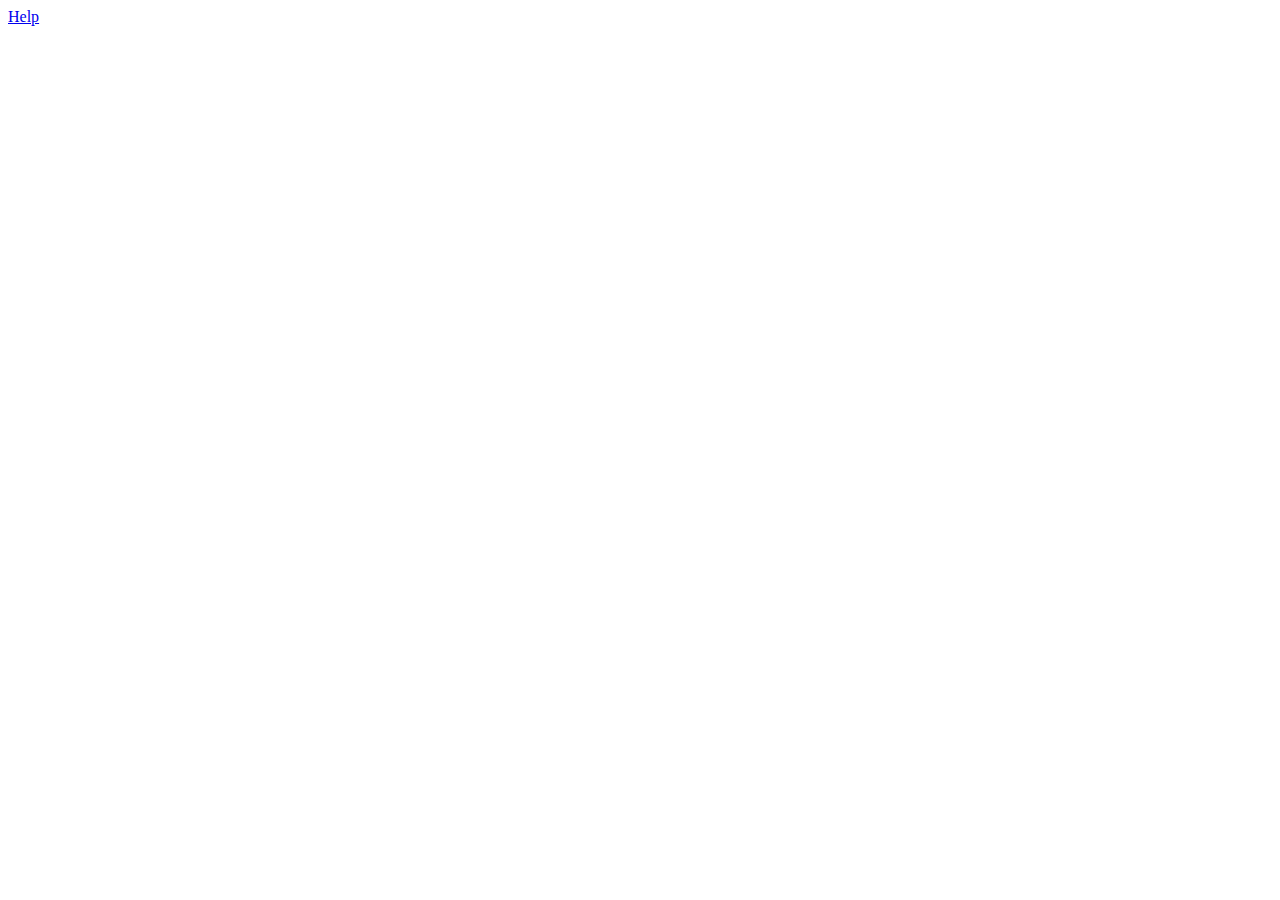
==== html/index.html @ 2185e25d "Added css and html folders for organization" ====
<!DOCTYPE html>
<html lang="en">
<head>
  <meta charset="UTF-8">
  <meta name="viewport" content="width=device-width, initial-scale=1.0">
  <title>Pokemon Game</title>
  <script defer src="../scripts/api.js"></script>
  <script defer src="../scripts/helpers.js"></script>
  <script defer src="../scripts/main.js"></script>
  <link rel="stylesheet" href="../css/style-index.css">
</head>
<body>
  <header>
    <nav>
      <a href="./help.html">Help</a>
    </nav>
  </header>
</body>
</html>
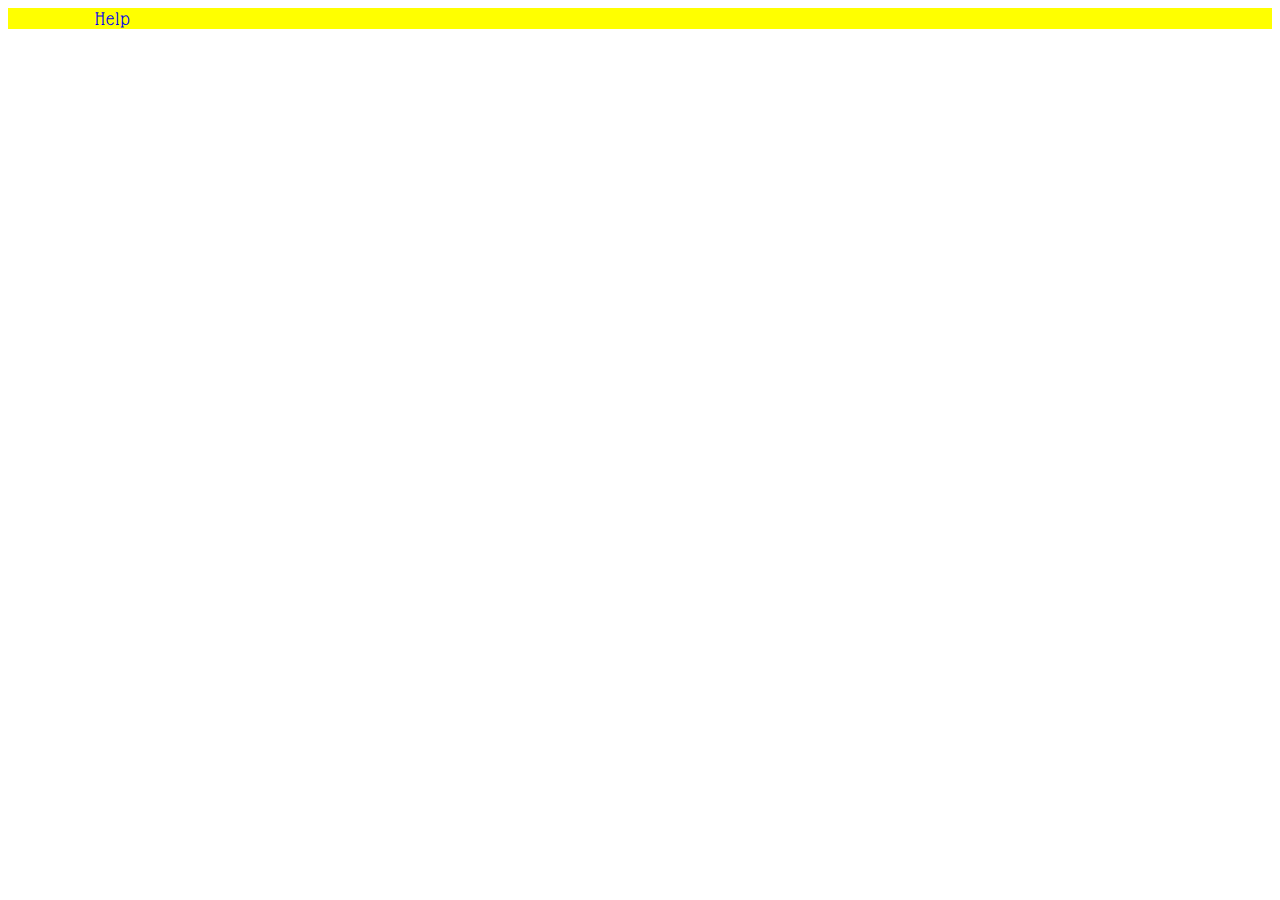
==== commit 2ffee864: "Added style-main.css file and organized CSS, finished Help webpage" ====
--- a/html/index.html
+++ b/html/index.html
@@ -4,9 +4,10 @@
   <meta charset="UTF-8">
   <meta name="viewport" content="width=device-width, initial-scale=1.0">
   <title>Pokemon Game</title>
+  <script defer src="../scripts/helpers.js"></script>
   <script defer src="../scripts/api.js"></script>
-  <script defer src="../scripts/helpers.js"></script>
   <script defer src="../scripts/main.js"></script>
+  <link rel="stylesheet" href="../css/style-main.css">
   <link rel="stylesheet" href="../css/style-index.css">
 </head>
 <body>
@@ -15,5 +16,7 @@
       <a href="./help.html">Help</a>
     </nav>
   </header>
+  <div class="player1"></div>
+  <div class="player2"></div>
 </body>
 </html>--- a/css/style-main.css
+++ b/css/style-main.css
@@ -0,0 +1,42 @@
+@font-face {
+  font-family: pokemon-hollow;
+  src: url('../assets/pokemon-hollow.ttf')
+}
+
+@font-face {
+  font-family: pokemon-solid;
+  src: url('../assets/pokemon-solid.ttf')
+}
+
+@font-face {
+  font-family: glass-antiqua;
+  src: url('../assets/glass-antiqua.ttf')
+}
+
+html {
+  font-family: glass-antiqua;
+  font-size: 20px;
+  letter-spacing: 1px;
+  background: url('https://images-wixmp-ed30a86b8c4ca887773594c2.wixmp.com/f/7c1cfff2-db8d-44cd-8a13-cb2a4162fae6/dd2zouo-047f7b3f-b895-43ac-82a4-abb6ca12c52a.png?token=eyJ0eXAiOiJKV1QiLCJhbGciOiJIUzI1NiJ9.[base64].EFI6YQ0acRLpYHzupMAxV_N4KMcpNWT-_3RJ4TV-4eU') no-repeat center fixed; 
+  -webkit-background-size: cover;
+  -moz-background-size: cover;
+  -o-background-size: cover;
+  background-size: cover;
+}
+
+header {
+  text-align: center;
+  margin-bottom: 50px;
+  display: grid;
+  grid-template-columns: repeat(6, 1fr);
+  align-items: center;
+  background-color: yellow;
+}
+
+a {
+  text-decoration: none;
+}
+
+a:visited {
+  color: blue;
+}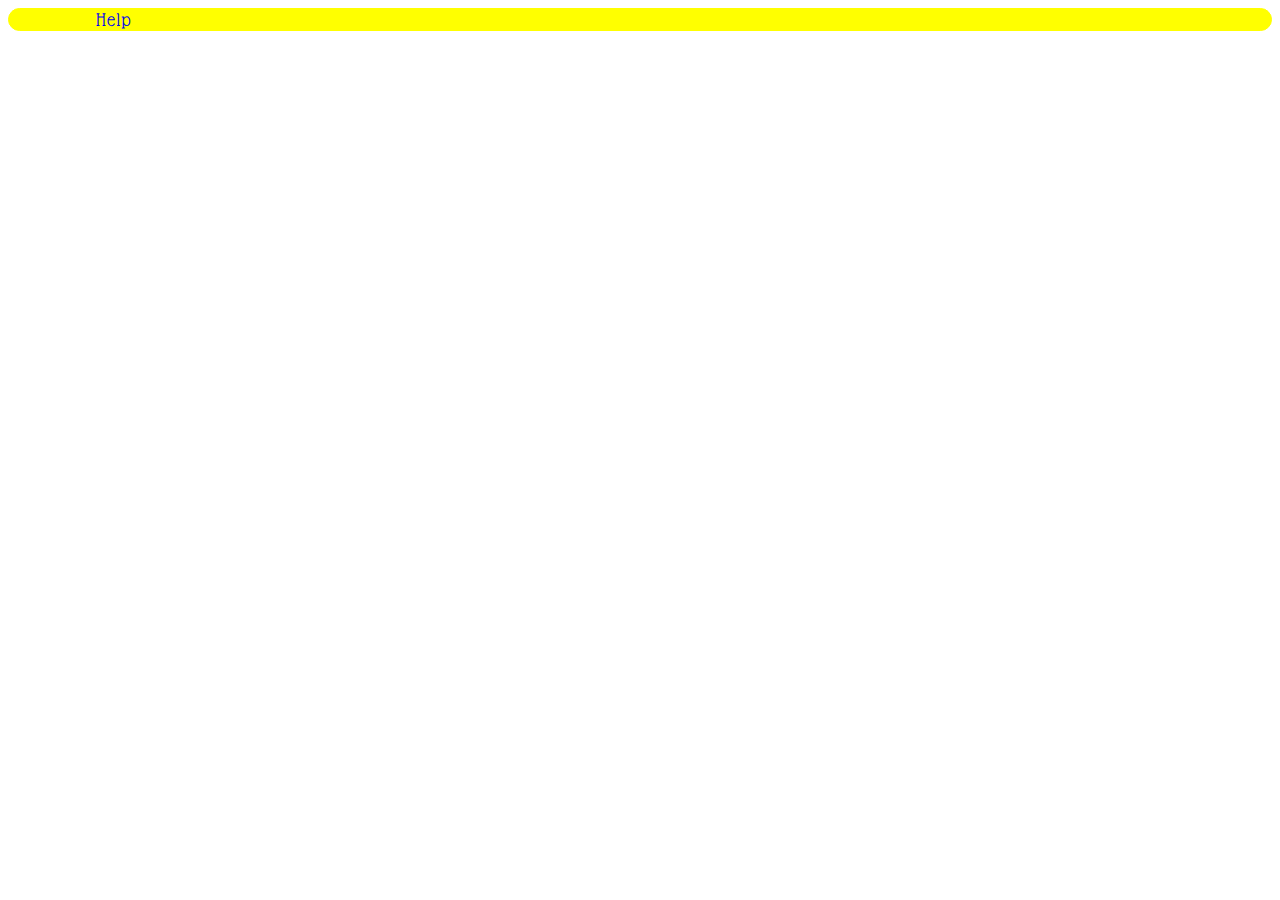
==== commit 1b0697dd: "Added hard-coded images to help page header" ====
--- a/html/index.html
+++ b/html/index.html
@@ -11,7 +11,7 @@
   <link rel="stylesheet" href="../css/style-index.css">
 </head>
 <body>
-  <header>
+  <header class="index-header">
     <nav>
       <a href="./help.html">Help</a>
     </nav>
--- a/css/style-main.css
+++ b/css/style-main.css
@@ -31,6 +31,8 @@
   grid-template-columns: repeat(6, 1fr);
   align-items: center;
   background-color: yellow;
+  border: 1px solid yellow;
+  border-radius: 15px;
 }
 
 a {
--- a/css/style-index.css
+++ b/css/style-index.css
@@ -0,0 +1,5 @@
+/* .error {
+  border: 3px solid #aa5042;
+  padding: 25px;
+  text-align: center;
+} */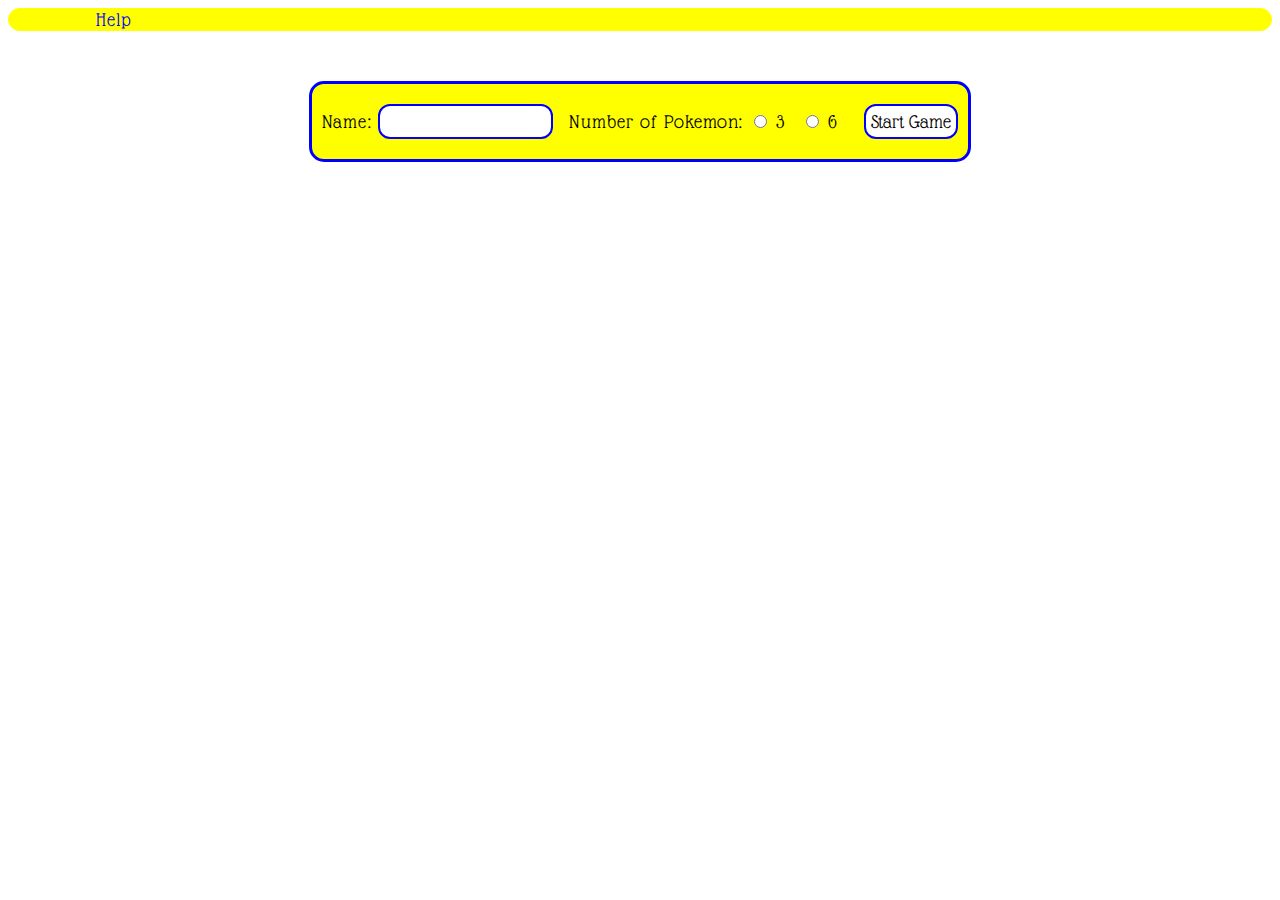
==== commit e700bd46: "Form is finished" ====
--- a/html/index.html
+++ b/html/index.html
@@ -16,7 +16,25 @@
       <a href="./help.html">Help</a>
     </nav>
   </header>
-  <div class="player1"></div>
-  <div class="player2"></div>
+  <main>
+    <div class="form">
+      <form action="submit">
+        <label for="player-name">
+          Name:
+          <input type="text" name="player-name" id="player-name" required>
+        </label>
+        <label for="num-of-pokemon" required>
+          Number of Pokemon:
+          <input name="num-of-pokemon" id="num-of-pokemon" type="radio">
+          <label class="num-of-pokemon" for="num-of-pokemon">3</label>
+          <input type="radio" name="num-of-pokemon" id="num-of-pokemon">
+          <label class="num-of-pokemon" for="num-of-pokemon">6</label>
+        </label>
+        <button class="start-game">Start Game</button>
+      </form>
+    </div>
+    <div class="player1"></div>
+    <div class="player2"></div>
+  </main>
 </body>
 </html>--- a/css/style-index.css
+++ b/css/style-index.css
@@ -2,4 +2,31 @@
   border: 3px solid #aa5042;
   padding: 25px;
   text-align: center;
-} */+} */
+
+.form {
+  margin: 0 auto;
+  width: fit-content;
+  border: 3px solid blue;
+  border-radius: 15px;
+  background-color: yellow;
+  padding: 20px 10px;
+}
+
+label {
+  padding-right: 10px;
+}
+
+#player-name, button {
+  font-family: glass-antiqua;
+  border: 2px solid blue;
+  border-radius: 12px;
+  padding: 5px;
+  font-size: 20px;
+  text-align: center;
+  background-color: white;
+}
+
+.start-game:hover {
+  background-color: lightgreen;
+}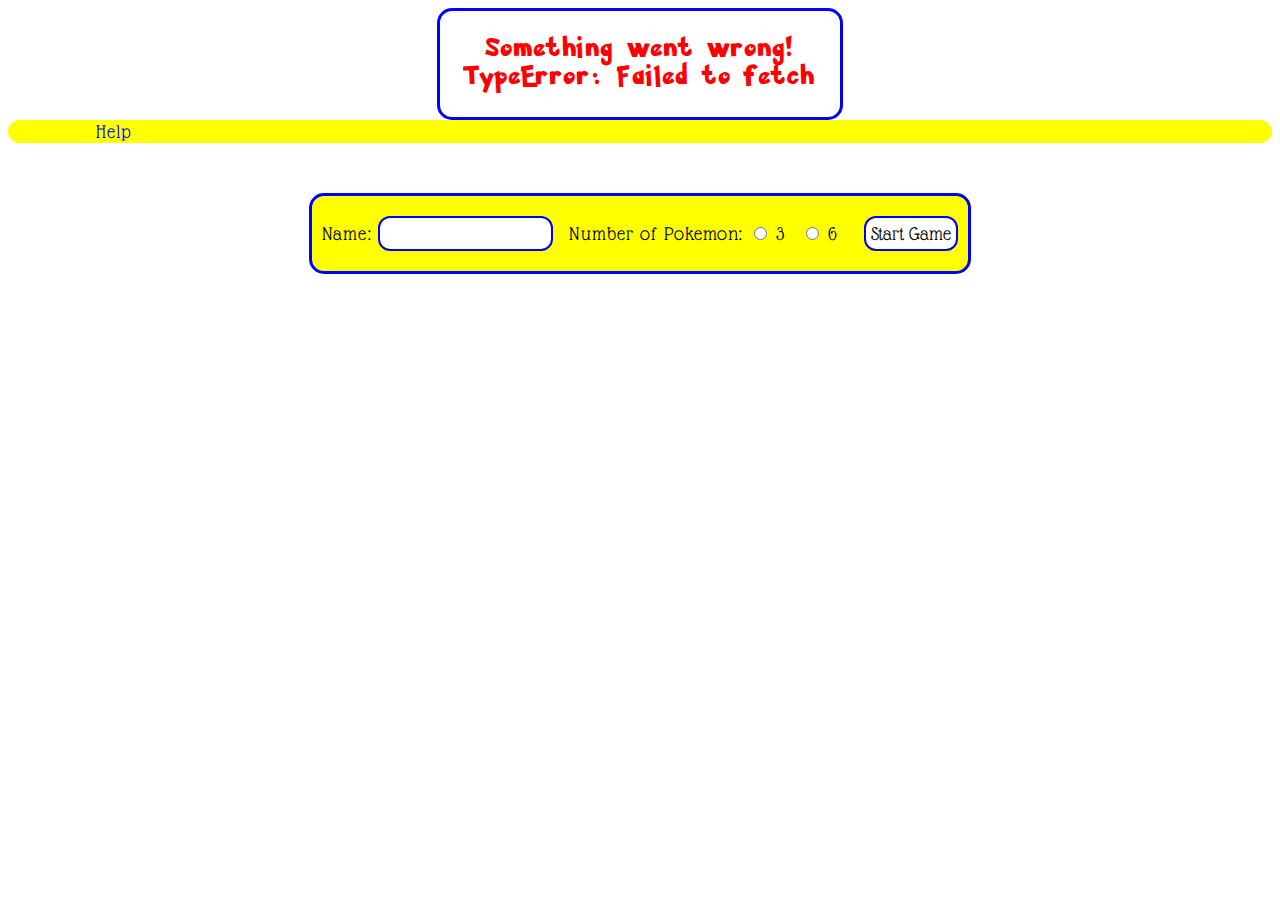
==== commit 36642ec2: "Pokemon cards generate for both players" ====
--- a/html/index.html
+++ b/html/index.html
@@ -11,6 +11,7 @@
   <link rel="stylesheet" href="../css/style-index.css">
 </head>
 <body>
+  <section class="error"></section>
   <header class="index-header">
     <nav>
       <a href="./help.html">Help</a>
@@ -19,21 +20,22 @@
   <main>
     <div class="form">
       <form action="submit">
-        <label for="player-name">
+        <label for="playername">
           Name:
-          <input type="text" name="player-name" id="player-name" required>
+          <input type="text" name="playername" id="playername" required>
         </label>
-        <label for="num-of-pokemon" required>
+        <label class="num-of-pokemon" for="num-of-pokemon">
           Number of Pokemon:
-          <input name="num-of-pokemon" id="num-of-pokemon" type="radio">
+          <input name="num-of-pokemon" id="pokemon3" type="radio" required>
           <label class="num-of-pokemon" for="num-of-pokemon">3</label>
-          <input type="radio" name="num-of-pokemon" id="num-of-pokemon">
+          <input type="radio" name="num-of-pokemon" id="pokemon6" required>
           <label class="num-of-pokemon" for="num-of-pokemon">6</label>
         </label>
         <button class="start-game">Start Game</button>
       </form>
     </div>
     <div class="player1"></div>
+    <div class="battlefield"></div>
     <div class="player2"></div>
   </main>
 </body>
--- a/css/style-main.css
+++ b/css/style-main.css
@@ -41,4 +41,16 @@
 
 a:visited {
   color: blue;
-}+}
+
+/* @media (max-width: 780px) {
+  .goods ul {
+    grid-template-columns: 1fr 1fr;
+  }
+}
+
+@media (max-width: 500px) {
+  .goods ul {
+    grid-template-columns: 1fr;
+  }
+} */--- a/css/style-index.css
+++ b/css/style-index.css
@@ -1,8 +1,16 @@
-/* .error {
-  border: 3px solid #aa5042;
+.error {
+  margin: 0 auto;
+  display: none;
+  border: 3px solid blue;
+  border-radius: 15px;
   padding: 25px;
   text-align: center;
-} */
+  background-color: white;
+  width: fit-content;
+  color: red;
+  font-family: pokemon-solid;
+  letter-spacing: 3px;
+}
 
 .form {
   margin: 0 auto;
@@ -17,7 +25,7 @@
   padding-right: 10px;
 }
 
-#player-name, button {
+#playername, button {
   font-family: glass-antiqua;
   border: 2px solid blue;
   border-radius: 12px;
@@ -29,4 +37,41 @@
 
 .start-game:hover {
   background-color: lightgreen;
-}+}
+
+.player1, .player2 {
+  text-align: center;
+  margin: 50px 0px;
+  display: grid;
+  grid-template-columns: repeat(4, 1fr);
+  align-items: center;
+  border-radius: 15px;
+  column-gap: 10px;
+  padding-bottom: 10px;
+}
+
+.p1-pokemon-card, .p2-pokemon-card {
+  margin: 0 auto;
+  border: 2px solid blue;
+  border-radius: 15px;
+  height: 250px;
+  width: 100px;
+  padding: 30px 40px 0px 40px;
+  font-size: 16px;
+}
+
+h2 {
+  background-color: yellow;
+  border: 2px solid blue;
+  border-radius: 10px;
+}
+
+p {
+  height: fit-content;
+  margin: 0;
+}
+
+/* section {
+  gap: 5px;
+  background-color: none;
+} */